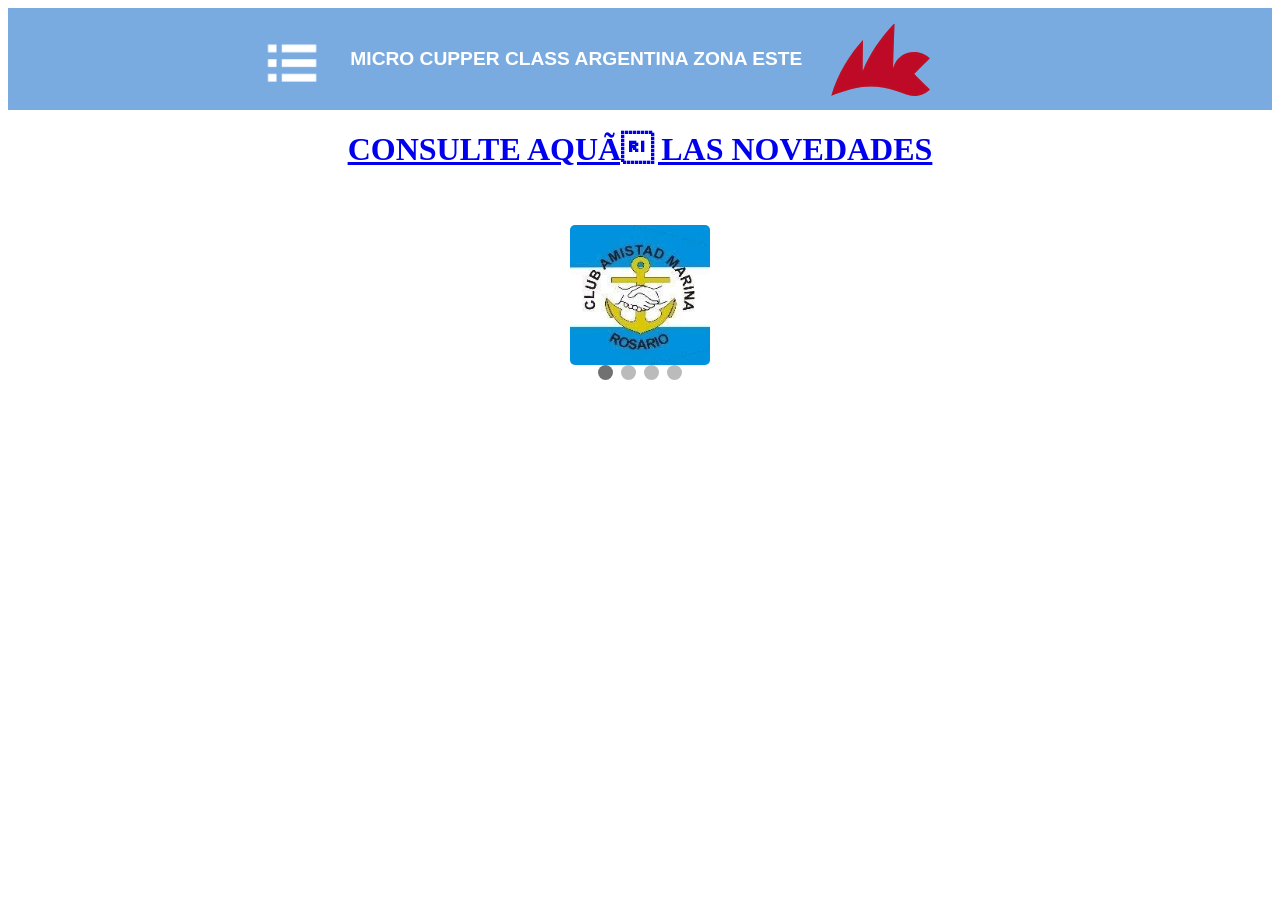
==== index.html @ 09919e34 "Update index.html" ====
<!DOCTYPE html>
<!--  saved from url=(0042)http://intercalza.dynu.net:9088/index1.htm -->
<html><head><meta http-equiv="Content-Type" content="text/html; charset=windows-1252">
<meta name="viewport" content="width=device-width, initial-scale=1">
<script type="text/javascript" src="estilos/carrin.js"></script>
<link rel="shortcut icon" href="imagenes/Logo_Micro_Class.svg">

<script>

/* When the user clicks on the button, 
toggle between hiding and showing the dropdown content */
function myFunction() {
  document.getElementById("myDropdown").classList.toggle("show");
}

// Close the dropdown if the user clicks outside of it
window.onclick = function(event) {
  if (!event.target.matches('.dropbtn')) {
    var dropdowns = document.getElementsByClassName("dropdown-content");
    var i;
    for (i = 0; i < dropdowns.length; i++) {
      var openDropdown = dropdowns[i];
      if (openDropdown.classList.contains('show')) {
        openDropdown.classList.remove('show');
      }
    }
  }
}
</script>

<link rel="stylesheet" href="estilos/EstiloResponsive.css">
<link rel="stylesheet" href="estilos/EstiloSlider.css">
<link rel="stylesheet" href="estilos/EstiloCarri.css">
<link rel="stylesheet" href="estilos/DROPDOWN.CSS">
<link rel="stylesheet" href="estilos/EstiloSliderMuestra.css">
<link rel="shortcut icon" href="http://intercalza.dynu.net:9088/images/favicon.GIF">

</head>

<body style="background-color:#fff;">

<div class="fencabe" style="width:100%; background-color: #79abe1;">
  <table class="barralogo">
    <tbody><tr>

            <td> 
       <div class="dropdown">
         <img src="imagenes/menu.png" style="float:left;" onclick="myFunction()" class="dropbtn">
         <div id="myDropdown" class="dropdown-content">
              <a href="index.html">Inicio</a>
              <a href="novedades.html">Novedades</a>
              <a href="documentos/FlotaZonaEste.pdf">Flota zona Este de Argentina</a>
              <a href="regatas.html">Regatas de la zona Este</a>
           <a href="documentos/Micro-Class-Rules-Vigentes-desde-22-05-23 (Ingles con fotos).pdf">Reglamento de la clase en inglescon fotos</a>
           <a href="documentos/Micro-Class-Rules-Vigentes-desde-22-05-23 (EN REVISIoN).pdf">Reglamento de la clase traducido en revisi&oacute;n sin fotos</a>
           <a href="documentos/Adecuacion-a-Reglamento-Internacional-Actualizacion-Abril-2025.pdf">Adecuacio&acute;n a reglamento internacional</a>
         </div>
       </div>
      </td> 

      <TD style="color:white;font-family: sans-serif; WIDTH: 67%;font-weight: bolder;text-align: center;font-size:larger;">
          MICRO CUPPER CLASS ARGENTINA ZONA ESTE
      </TD>


      <td style="color:white;font-family: sans-serif;FONT-SIZE: 26PX;WIDTH: 25%;">
        <a href="index.html">
          <img class="logo" src="imagenes/Logo_Micro_Class.svg">
        </a>
      </td>
    </tr>
  </tbody></table>
</div>
<!--     es para que en muesart no muestre el carrito vacio por falta de hacetablaproductos       -->
<div id="pij">
</div>

<!--      hasta aca deber¡a esta en todos los encabezados 




<!--      hasta aca deber¡a esta en todos los encabezados       -->


<center>

<a href=novedades.html>
  <h1> CONSULTE AQUÍ LAS NOVEDADES  </h1>
</a>
<div class="slideshow-muesart">
<center>
<div class="slideshow-muesart">

<!--     INICIO DE SLIDER -->


<div class="slideshow-container">
   <div class="mySlides fade" style="display: none;">
    <!-- <div class="numbertext">1 / 8</div> -->
     <a href="https://www.facebook.com/clubamistadmarina/reels/?_rdr"><img class="slideshow-imagen" src="imagenes/CAM.jpg"></a>
   </div>

   <div class="mySlides fade" style="display: none;">
    <!-- <div class="numbertext">2 / 8</div> -->
     <a href="https://cvr.com.ar/"><img class="slideshow-imagen" src="imagenes/cvr.jpg"></a>
   </div>

   <div class="mySlides fade" style="display: none;">
    <!-- <div class="numbertext">3 / 8</div> -->
     <a href="https://ycr.com.ar/"><img class="slideshow-imagen" src="imagenes/ycr.png"></a>
   </div>

   <div class="mySlides fade" style="display: block;">
    <!-- <div class="numbertext">4 / 8</div> -->
     <a href="https://bohn.ar/"><img class="slideshow-imagen" src="imagenes/bohn.webp"></a>
   </div>

</div>
<div style="text-align:center">
  <span class="dot"></span> 
  <span class="dot"></span> 
  <span class="dot active"></span> 
  <span class="dot"></span> 
</div>

<script>
var slideIndex = 0;
showSlides();

function showSlides() {
  var i;
  var slides = document.getElementsByClassName("mySlides");
  var dots = document.getElementsByClassName("dot");
  for (i = 0; i < slides.length; i++) {
    slides[i].style.display = "none";  
  }
  slideIndex++;
  if (slideIndex > slides.length) {slideIndex = 1}    
  for (i = 0; i < dots.length; i++) {
    dots[i].className = dots[i].className.replace(" active", "");
  }
  slides[slideIndex-1].style.display = "block";  
  dots[slideIndex-1].className += " active";
  setTimeout(showSlides, 2000); // Change image every 2 seconds
}
</script>
</div></center>
<!--  FIN SLIDER  -->
<!-- CierraRubroHTM -->

</div></center></body></html>
---- estilos/EstiloResponsive.css ----
/* 
   con # se inicia configuracion de ID
   con . se inicia configuracion de CLASS
*/



.TablaCod{
  border: 1px solid black;
  border-collapse: collapse;
  font-size: 13px;
}

.barralogo { height: 80px; }
.barrah    { height: 40px; }
.barralogo , .barrah {
    background-color: #79abe1; 
    border-collapse: collapse;
    border-style: none;
    margin-left: auto; 
    margin-right: auto;
    width: 60%;
}

.tdartic {
  width:200px;
  cursor: pointer;
}
.itemmenu {color: white; vertical-align: middle;}
.itemlogo {  color: white; display: table-cell;  vertical-align: middle; float:right; height: 50px;padding: 6px 4px;}
.busca {  color: white; display: table-cell;  vertical-align: middle; whdth:'40%';}
/* .logo { width: 250px;} */
.logo {height:100PX;}
a.ltabpro{font-size: 17px;}
a.ltabpro:link {color: black;}
a.ltabpro:visited {color: black;}


.thumb {
       max-height: 90px;
       max-width: max-content;
}
  .tablacarri {
     border-collapse: collapse;
     border: 1px solid black;
     font-Family:myriad,verdana,arial;
     font-size:10pt;
     width: 60%;
     text-align: left;  
  }
.bga{ 
    line-height: 1.6;
    font-family: 'Homervetica-Black', Ubuntu, arial, serif; 
/*    font-weight: lighter; */
    font-size: 17px;
}

.bgaanterior{
    border-radius: 6px;
/*
    background: -webkit-gradient(linear, left top, left bottom, from(#0088cc), to(#66ccff));
    background: -moz-linear-gradient(top, #0088cc, ##66ccff);
*/
    background:#77aad7;
    color: white;
    font-size: 14px;
    padding: 4px;
    font-family: arial, sans-serif;
  }

p8 {
    font-size: 13px;
    color: #FFFFFF;
    background-color: #D80029;
    border-radius: 4px;
    line-height: 2.0em;
    font-weight: 700;
    font-family: arial, sans-serif;
    margin: 0;
    -moz-box-sizing: border-box;
}

p7 {
    font-size: 16px;
    color: #000000;
    font-weight: 700;
    font-family: arial, sans-serif;
    margin: 0;
}
p2 {
    font-size: 16px;
    color: #000000;
    font-weight: 400;
    font-family: arial, sans-serif;
    margin: 0;
}
p3 {    font-size: 15px; color:white;}

p9 {
    font-size: 13px;
    color: #FFFFFF;
    background-color: #79abe1;
    border-radius: 4px;
    line-height: 2.0em;
    font-weight: 700;
    font-family: arial, sans-serif;
    margin: 0;
    -moz-box-sizing: border-box;
}

P11a{
    border-radius: 6px;
    background: #77aad7;
    color: white;
    padding: 4px;
    font-family: arial, sans-serif;
  }

P12a{
    border-radius: 6px;
    background: #77aad7;    
    color: white;
    padding: 4px;
    font-family: arial, sans-serif;
  }
P13a{
    border-radius: 6px;
    background: #77aad7;
    color: white;
    padding: 4px;
    font-family: arial, sans-serif;
  }
P11,P12,P13{
    line-height: 1.6;
    font-family: 'Homervetica-Black', Ubuntu, arial, serif; 
/*    font-weight: lighter; */
    width: 800px;
}


P11{font-size: 17px;
    display: block;
    border-top: 1px solid gray;
    border-bottom: 1px solid grey;
    padding-bottom: 4px;
}
P12{font-size: 15px;
    display: block;
    border-bottom: 1px solid grey;
    padding-bottom: 4px;
}
P13{font-size: 13px;
    display: block;
    border-bottom: 1px solid grey;
    padding-bottom: 4px;
}
#precioProducto {
	    font-family: Arial, sans-serif;
            margin: 20px;	
            font-size: 24px;
            color: green;
        }
#cantidadProducto {
	    font-family: Arial, sans-serif;
            margin: 20px;	
            font-size: 20px;
            color: black;
       	    font-weight: bold;
        }

#cantidadProducto {
	    font-family: Arial, sans-serif;
            margin: 20px;	
            font-size: 20px;
            color: black;
       	    font-weight: bold;
        }

  .slideshow-container {
    position: relative;
    margin-top: 35px; 
    text-align: center;
    align-content: center;
}

  .slideshow-muesart {
    position: relative;
    text-align: center;
    align-content: center;
	display: table-caption
}


/*  para MuesArti.EXE */
 .mySlides {display: none} 
 img {
      vertical-align: middle;
      border-radius: 5px;
  }

video {
    vertical-align: middle;
    horizontal-align: middle;
    border-radius: 5px;
}

#cabecera{
  position: -webkit-sticky;
  position: sticky;
  top: 0;
}

  .contope{
    width: 100%;
/*     background-color:#c6d9ec;  */ 
    background-color:white;
    color:white;
}
.tablaartic {
  border-collapse: collapse;
  border: 1px solid black;
  font-Family:myriad,verdana,arial;
  font-size:10pt;
  text-align: center;  
}

.tablaprod {
  border: 1px solid black;
  border-collapse: collapse;
  border-radius: 10px;
  text-align: center;
  font-family: "Arial", "sans-serif";
}

.tablapij {  border-collapse: collapse;}

  .carri {
  float: left;
}
/*--------- CSS RESPONSIVE  INICIO */

@media only screen and (max-width:1930px) {            /* PARA PC */
#content1 {width: 1000px;}
.dropdown-content {display: none;min-width: 177px; left: 36px;}
.dropdown-content a {padding: 14px 16px;}
.dropdown{height: 80px;}
.dropbtn{height: 60px; margin-top: 16px;}
#ingresa {margin-top: 0px;}
a {font-size: 16px;}
.hide {right: -80px;}
.show {right: 25px; top: 54px; }
#box.show {right: 512px; top:134px;}
#box.hide {right: -110px; top:220px;}
h5{font-size: 30px;    font-family: sans-serif;}
/* td{max-width:30%} */

.slideshow-muesart {width: 800px;}
.slideshow-container {width: 800px;}
  video {height: 480px}
  .pdf {height: 480px}
/*  .mySlides {width: 800px;  margin-top: -35px;} */
/*  .mySlides {width: 800px; } */
  .bga{font-size: 20px;}
P6 { font-size: 24px;color:GREEN; }
P11{ font-size: 20px; }
P12{ font-size: 18px; }
P13{ font-size: 18px; }
#precioProducto {
	    font-family: Arial, sans-serif;
            margin: 20px;	
            font-size: 24px;
            color: green;
       	    font-weight: bold;
        }
#cantidadProducto {
	    font-family: Arial, sans-serif;
            margin: 20px;	
            font-size: 20px;
            color: black;
       	    font-weight: bold;
        }

.tablaartic {font-size:10pt;}

  .tablaprod {
     height:70px;
     width:170px;
     font-size: 15pt;
     display: table-cell;
     padding-top: 20px;
}
  .slideshow-imagen{
   /*   width: 800px; */
   height:300px; 
}
  .tablapij { 
            font-size:16pt;	
            width=800;
   }
  .lg{     height:150px  }
  .lgico{     height:30px  }
  .busca{ width:50%; height:30px  }
  .imgsl    { height: 100%;
              max-height: 310px; 
              border: 0;
  }

}                                                  /* FIN PARA PC */

/*-------------------------------------------------------------*/
@media only screen and (max-width:800px) {  /* phones: horizontal */
* {font-size: 20px;}
a {font-size: 11px;} 
h5{font-size: 15px;    font-family: sans-serif;}
.barralogo , .barrah {width: 100%;}
.logo { width: 179px;}
/*   Contenedor de google maps y datos de contacto */
#content1 {width: 100%; height:600px; font-size: 7pt;} 
iframe{width:50%; height:100%;}

video {height: 200px;}
.pdf {height: 200px;}
.dropbtn{height: 80px;}
.dropdown-content {display: none;min-width: 84px; left: 16px;}
.dropdown-content a {padding: 16px 16px;}
.dropdown{height: 76px;}

.lg{     height:50px  }
.lgico{ height:23px; width:23px;}
.busca{ width:56%; height:30px  }

.show {right: -105px; top: 6px; }

#box.show {right: 420px; top:102px;}

a.ltabpro {font-size: 12px;}
.slideshow-muesart {width: 100%; margin-top: 30px;}
.slideshow-container {width: 100%;}
.mySlides { width: fit-content; }
.imgsl    { height:280px; }
.tablacarri {width: max-content; width: -moz-fit-content; font-size: 9pt;}
P6 { font-size: 24px;color:GREEN; }
P11{ font-size: 14px; width: 400px}}
P12{ font-size: 12px; width: 800px}
P13{ font-size: 12px; width: 800px}
#precioProducto {
	    font-family: Arial, sans-serif;
            margin: 20px;	
            font-size: 24px;
            color: green;
       	    font-weight: bold;
        }
#cantidadProducto {
	    font-family: Arial, sans-serif;
            margin: 20px;	
            font-size: 20px;
            color: black;
       	    font-weight: bold;
        }

.tablaartic {font-size:8pt;}
.bga{font-size: 14px;}
.slideshow-imagen{height:150px;}
.tablaprod {height:40px; width:130px; font-size: 9px; padding-top: 10px; }
#EstadoCompra{ font-size:10pt; }
TEXTAREA { font-size: 10px; }

                            /* FIN phones: horizontal */

/*-------------------------------------------------------------*/
@media only screen and (max-width:451px)    { /* phones: vertical */
.TablaCod{ font-size: 8px;}
.itemlogo { height: 45px;padding: 1px 6px;}
* {
font-size: 12px;
width: auto;
}
a {font-size: 9px;} 
h5{font-size: 12px;    font-family: sans-serif;}
.tdartic {width: 30%; font-size: 10px;}
.barralogo , .barrah {width: 100%;}
/* .logo {height: 35px;} */
.logo { width: 160px;}
.fencabe {height: 96px;}
/*   Contenedor de google maps y datos de contacto */
 #content1 {width: 100%; height:600px; font-size: 7pt;} 
iframe{width:150px; height:400px;}
input{font-size: 7pt;}
.show {right: -105px; top: -10px; }
#box.show {right: 266px; top: 97px;}
#box.hide {right: -101px; top:86px;}
.tdcarri {width:200px}
.tablacarri {width: 450;}

.dropbtn{ 
  height: 44px;  
/*  margin-top: 40px;
  margin-left: 12px;
*/
}
#ingresa {margin-top: 0px; margin-left: 6px;}
#central{margin-top: 15px;}
P3{font-size: 12px;}
  video {height: 380px;}
  .pdf {height: 380px;}
  .slideshow-muesart {width: 100%;}
  .slideshow-container {width: 100%;}
   fit-content;}
  .imgsl { height: auto; max-width: 70%;  }

P6 { font-size: 24px;color:GREEN; }
P8 { font-size: 10px; }
P11{ font-size: 12px; width: 400px}
P12{ font-size: 10px; width: 400px}
#precioProducto {
	    font-family: Arial, sans-serif;
            margin: 10px;	
            font-size: 24px;
            color: green;
       	    font-weight: bold;
        }
#cantidadProducto {
	    font-family: Arial, sans-serif;
            margin: 20px;	
            font-size: 20px;
            color: black;
       	    font-weight: bold;
        }


TEXTAREA {width: 400px;font-size: 10px;}

  .bga{font-size: 12px;}
  .slideshow-imagen{height:140px;}

  .tablaprod { height:40px; width:115px;}
  .tablaartic { font-size: 7pt; }
  .tablapij { font-size:10pt; width=450;}
  .lg{     height:70px  }
  .lgico{ height:23px; width:23px;}
  .busca{ width:30%; height:30px  }
  #EstadoCompra{ font-size:10pt; }
   
  }
}                                         /* fin phones: vertical */
/*-------------------------------------------------------------*/

/*--------- CSS RESPONSIVE FINAL */

---- estilos/EstiloSlider.css ----
/*  inicio slider */
* {box-sizing: border-box;

}

.mySlides {display: none;}
/* img {vertical-align: middle;} */

img {
    vertical-align: middle;
    border-radius: 5px;
  /*  width: stretch; */
}


/* Slideshow container Thumbs*/
.sct {
  max-width: 100px; 
  position: relative;
  margin: auto;
}


/* Caption text */
.text {
  color: #f2f2f2;
  font-size: 15px;
  padding: 8px 12px;
  position: absolute;
  bottom: 8px;
  width: 100%;
  text-align: center;
}

/* Number text (1/3 etc) */
.numbertext {
  color: #f2f2f2;
  font-size: 12px;
  padding: 8px 12px;
  position: absolute;
  top: 0;
}

/* The dots/bullets/indicators */
.dot {
  height: 15px;
  width: 15px;
  margin: 0 2px;
  background-color: #bbb;
  border-radius: 50%;
  display: inline-block;
  transition: background-color 0.6s ease;
}

.active {
  background-color: #717171;
}

/* Fading animation */
.fade {
  -webkit-animation-name: fade;
  -webkit-animation-duration: 1.5s;
  animation-name: fade;
  animation-duration: 1.5s;
}

@-webkit-keyframes fade {
  from {opacity: .4} 
  to {opacity: 1}
}

@keyframes fade {
  from {opacity: .4} 
  to {opacity: 1}
}

/* On smaller screens, decrease text size */
@media only screen and (max-width: 300px) {
  .text {font-size: 11px}
}

/*   fin slider */
---- estilos/EstiloCarri.css ----
<!-- Inicio style carrito -->
TextArea{font-Family:consolas,"courier new",monospace; font-size:9pt; font-color:black}

select {
font-size:9pt;  
width: 200px;
}

.incarri{
   -webkit-box-shadow: 0px 0px 0px; 
   -moz-box-shadow: 0px 0px 0px; 
    box-shadow: 0px 0px 0px; 
    border: 0px transparent;
    background-color:#c6d9ec;
}

/*
input{
 	font-size:10pt; color:black; 
	height:20px;  
	padding: 0px;	
	border: 1px solid black;
	cursor: pointer;
}
*/

#box{
    font-size: 10px;
    line-height: 20px;
    position: fixed;
    z-index: 500;
    border-radius: 10px 10px 10px 10px;
    top: 220px;
}
#tab{
    float: left;
    list-style: none outside none;
    margin: 0;
    padding: 0;
    position: relative;
    z-index: 500;
    border-radius: 10px 10px 10px 10px;
}

#tab li span{
    display: block;
    padding: 0 5px;
    position: relative;
    border-radius: 10px 10px 10px 10px;
}

#links{
    width: 80px;
    padding: 0px;
    float: left;
/*    border-left: 1px solid #B4B8BB; */
    border-radius: 5px 5px 5px 5px;
}

.show, .hide, .block, .none{
    /* we specify the transition length for hiding and showing */
    transition: margin-right .4s ease-in;
    -webkit-transition: margin-right .4s ease-in;
    border-radius: 5px 5px 5px 5px;
}
#arrow, .bt{
    cursor: pointer;
}


#ventana-flotante{
    width: 290px; 
    float: left;
    z-index: 9000;
    transition: background .3s linear;
    border-radius: 10px 10px 10px 10px;
    background: #306196;
}

#arrow, .ventana-flotante{
    cursor: pointer;
}
B1{
 	font-size:8pt; 
}
/* fin style carrito */


---- estilos/DROPDOWN.CSS ----
.dropbtn {
/*  background-color: #3498DB; */
  color: white;
/*  padding: 16px; */
  font-size: 16px;
  border: none;
  cursor: pointer;
}

.dropbtn:hover, .dropbtn:focus {
/*  background-color: #2980B9; */
  background-color: #C9DFEE;
}

.dropdown {
  position: relative;
  display: inline-block;
}

.dropdown-content {
/*  display: none; */
  position: absolute;
  background-color: #f1f1f1;
/*  min-width: 160px; */
  overflow: auto;
  box-shadow: 0px 8px 16px 0px rgba(0,0,0,0.2);
  font-family: sans-serif;
  z-index: 1;
}

.dropdown-content a {
  color: black;
/*  padding: 12px 16px; */
  text-decoration: none;
  display: block;
}

.dropdown a:hover {background-color: #ddd;}

.show {display: block;}

---- estilos/EstiloSliderMuestra.css ----
/* Next & previous buttons */
.prev, .next {
  cursor: pointer;
  position: absolute;
  top: 50%;
  width: auto;
  padding: 16px;
  margin-top: -22px;
  color: #306196;
  font-weight: bold;
  font-size: 18px;
  transition: 0.6s ease;
  border-radius: 0 3px 3px 0;
  user-select: none;
}

/* Position the "next button" to the right */
.next {
  right: 0;
  border-radius: 3px 0 0 3px;
}
/* Position the "prev button" to the right */
.prev {
  left: 0;
  border-radius: 3px 0 0 3px;
}


/* On hover, add a black background color with a little bit see-through */
.prev:hover, .next:hover {
  background-color: rgba(0,0,0,0.8);
}

/* The dots/bullets/indicators */
.dot {
  cursor: pointer;
  height: 15px;
  width: 15px;
  margin: 0 2px;
  background-color: #bbb;
  border-radius: 50%;
  display: inline-block;
  transition: background-color 0.6s ease;
}

.active, .dot:hover {
  background-color: #717171;
}

/* Fading animation */
.fade {
  -webkit-animation-name: fade;
  -webkit-animation-duration: 1.5s;
  animation-name: fade;
  animation-duration: 1.5s;
}

@-webkit-keyframes fade {
  from {opacity: .4} 
  to {opacity: 1}
}

@keyframes fade {
  from {opacity: .4} 
  to {opacity: 1}
}

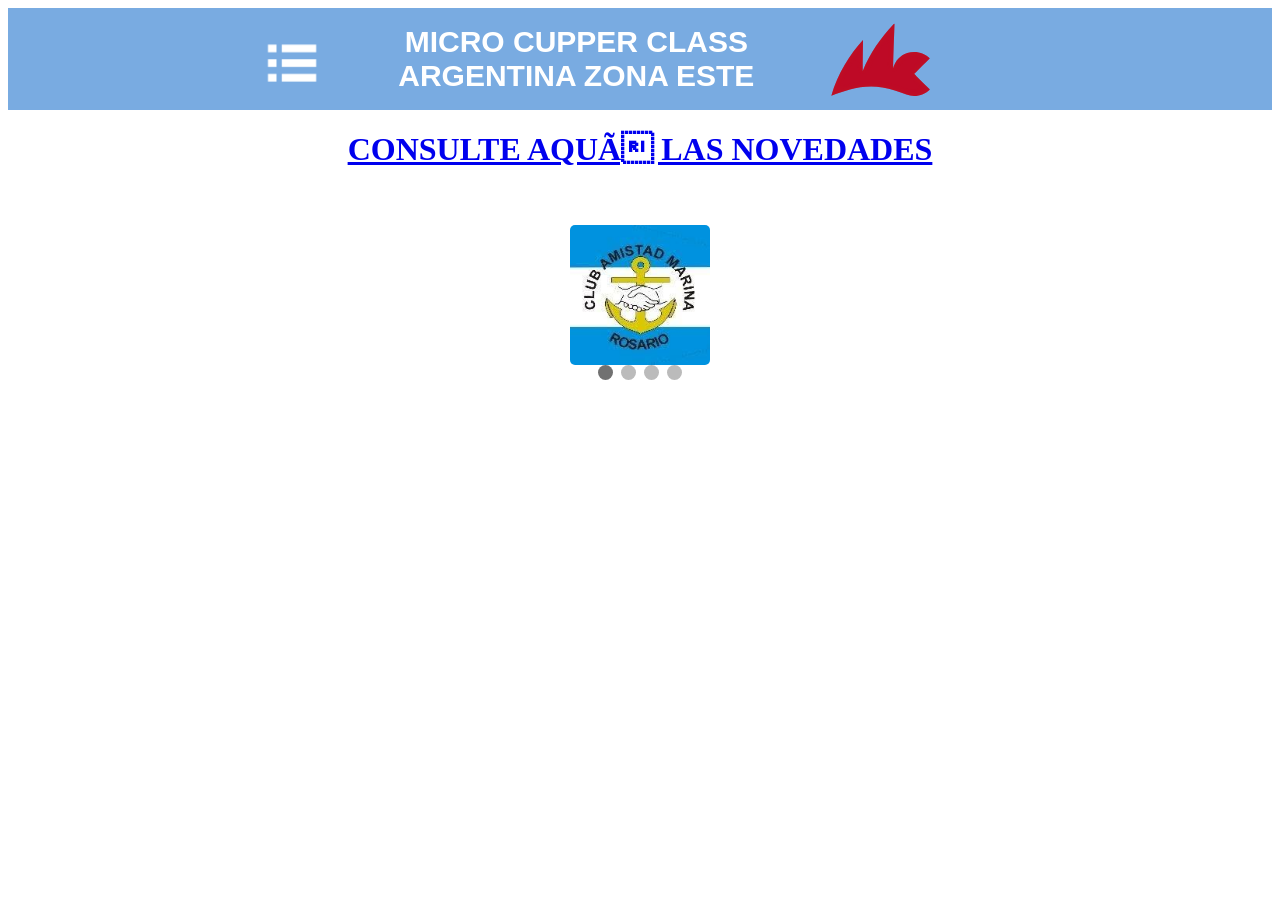
==== commit a42aca14: "Update index.html" ====
--- a/index.html
+++ b/index.html
@@ -58,7 +58,7 @@
        </div>
       </td> 
 
-      <TD style="color:white;font-family: sans-serif; WIDTH: 67%;font-weight: bolder;text-align: center;font-size:larger;">
+      <TD style="color:white;font-family: sans-serif; WIDTH: 67%;font-weight: bolder;text-align: center;font-size:30px;">
           MICRO CUPPER CLASS ARGENTINA ZONA ESTE
       </TD>
 
--- a/estilos/EstiloResponsive.css
+++ b/estilos/EstiloResponsive.css
@@ -374,9 +374,15 @@
 * {
 font-size: 12px;
 width: auto;
+/*  */width: stretch;
 }
 a {font-size: 9px;} 
-h5{font-size: 12px;    font-family: sans-serif;}
+	h5 {
+        font-size: 12px;
+        font-family: sans-serif;
+        width: max-content;
+        display: grid;
+    }
 .tdartic {width: 30%; font-size: 10px;}
 .barralogo , .barrah {width: 100%;}
 /* .logo {height: 35px;} */
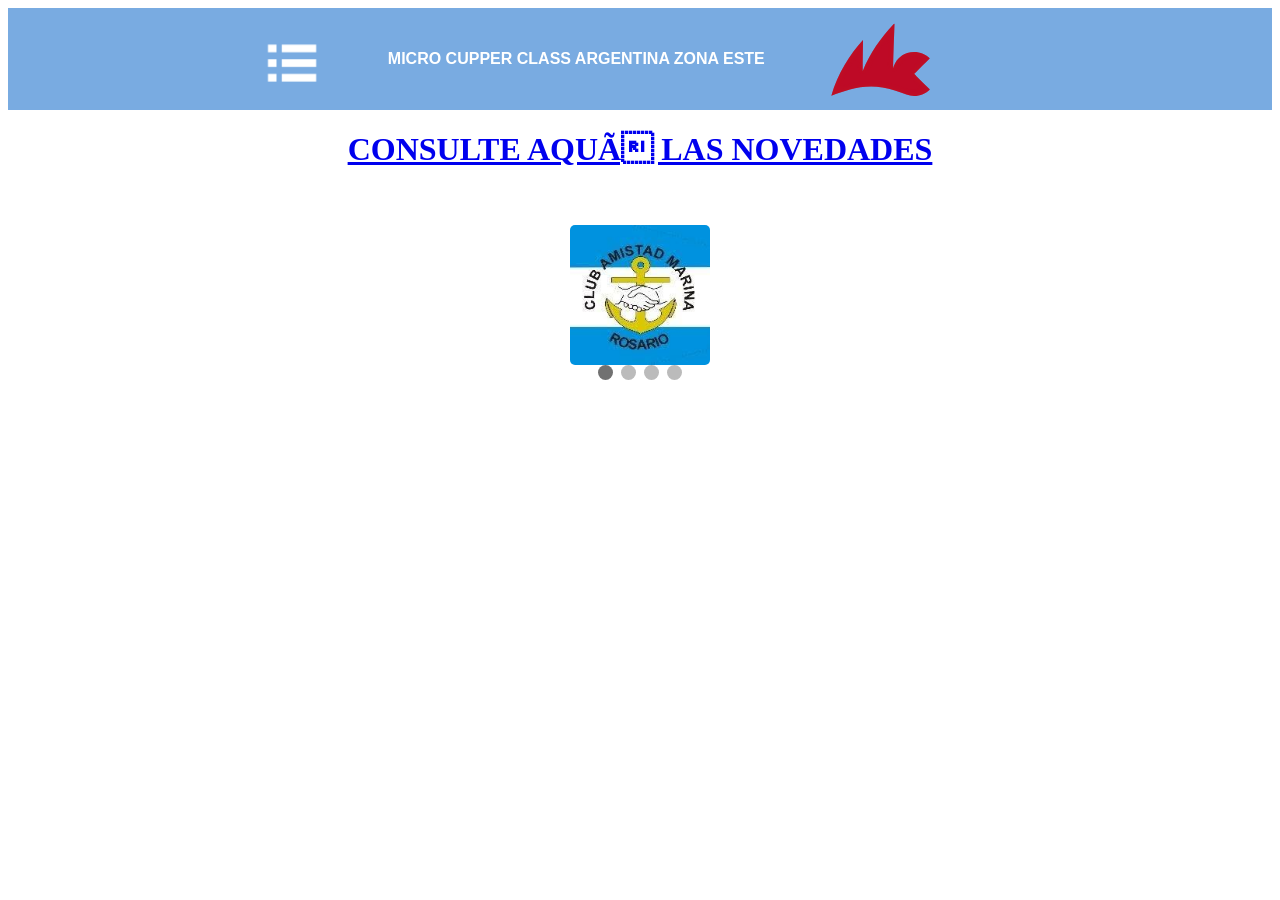
==== commit 12d43367: "Update index.html" ====
--- a/index.html
+++ b/index.html
@@ -58,7 +58,7 @@
        </div>
       </td> 
 
-      <TD style="color:white;font-family: sans-serif; WIDTH: 67%;font-weight: bolder;text-align: center;font-size:30px;">
+      <TD id='titulo' style="color:white;font-family: sans-serif; WIDTH: 67%;font-weight: bolder;text-align: center;">
           MICRO CUPPER CLASS ARGENTINA ZONA ESTE
       </TD>
 
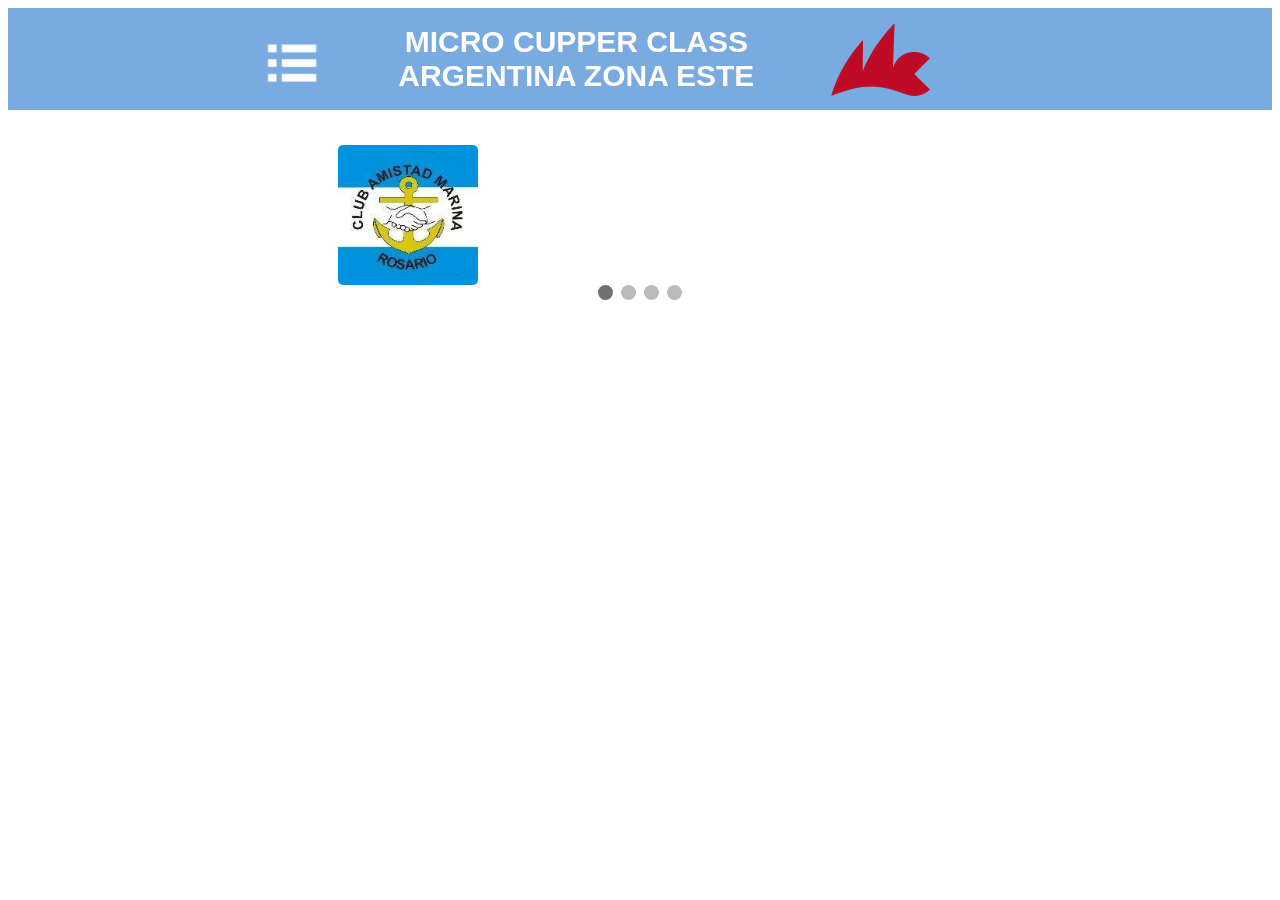
==== commit e045d318: "Update index.html" ====
--- a/index.html
+++ b/index.html
@@ -78,11 +78,6 @@
 <!--      hasta aca deber¡a esta en todos los encabezados 
 
 
-
-
-<!--      hasta aca deber¡a esta en todos los encabezados       -->
-
-
 <center>
 
 <a href=novedades.html>
--- a/estilos/EstiloResponsive.css
+++ b/estilos/EstiloResponsive.css
@@ -241,6 +241,7 @@
 
 @media only screen and (max-width:1930px) {            /* PARA PC */
 #content1 {width: 1000px;}
+#titulo{font-size: 30px;    font-family: sans-serif;}
 .dropdown-content {display: none;min-width: 177px; left: 36px;}
 .dropdown-content a {padding: 14px 16px;}
 .dropdown{height: 80px;}
@@ -312,6 +313,7 @@
 * {font-size: 20px;}
 a {font-size: 11px;} 
 h5{font-size: 15px;    font-family: sans-serif;}
+#titulo{font-size: 20px;    font-family: sans-serif;}
 .barralogo , .barrah {width: 100%;}
 .logo { width: 179px;}
 /*   Contenedor de google maps y datos de contacto */
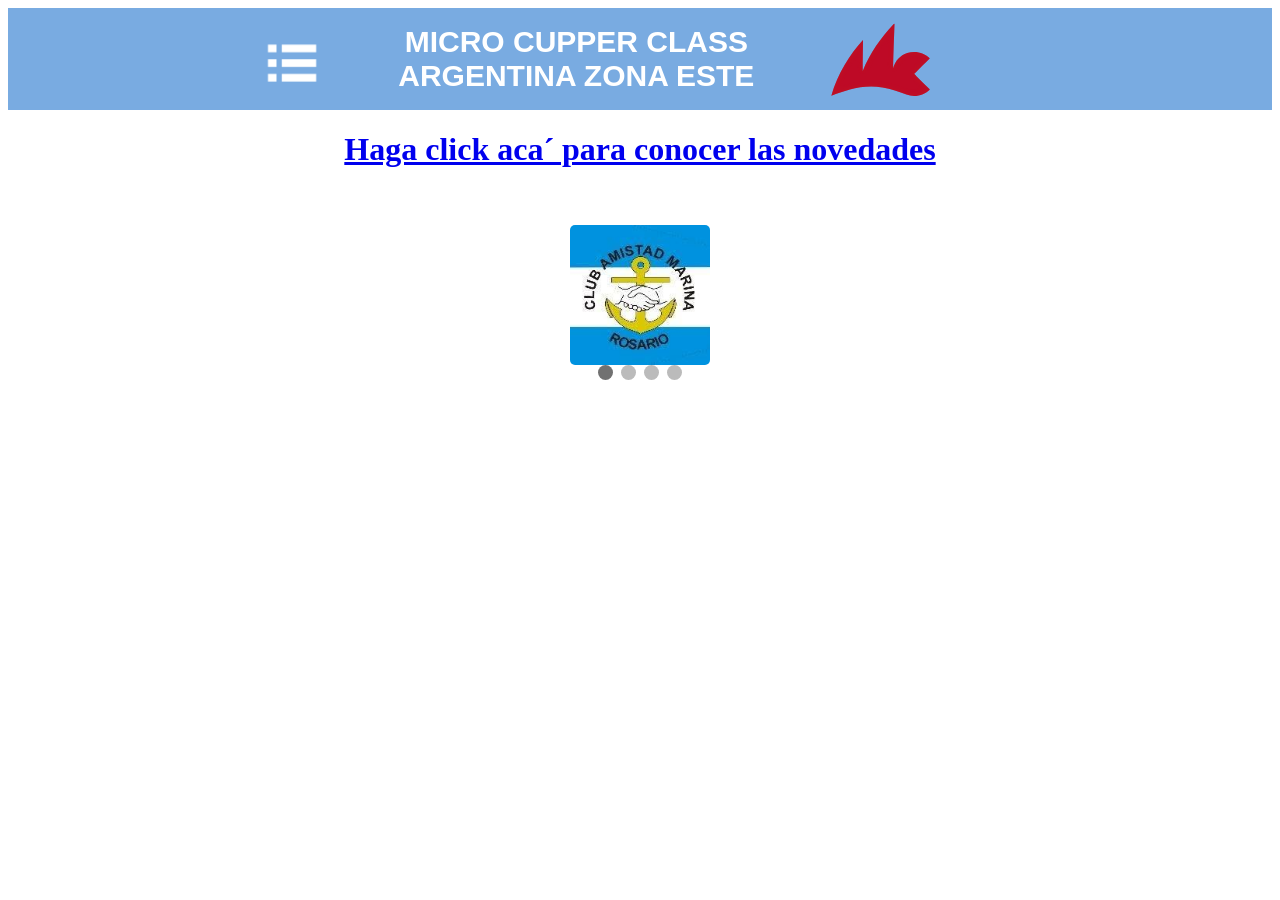
==== commit a5270aef: "Rename index1.html to index.html" ====
--- a/index.html
+++ b/index.html
@@ -33,7 +33,7 @@
 <link rel="stylesheet" href="estilos/EstiloCarri.css">
 <link rel="stylesheet" href="estilos/DROPDOWN.CSS">
 <link rel="stylesheet" href="estilos/EstiloSliderMuestra.css">
-<link rel="shortcut icon" href="http://intercalza.dynu.net:9088/images/favicon.GIF">
+<link rel="shortcut icon" href="imagenes/Logo_Micro_Class.svg">
 
 </head>
 
@@ -58,13 +58,17 @@
        </div>
       </td> 
 
+
+
       <TD id='titulo' style="color:white;font-family: sans-serif; WIDTH: 67%;font-weight: bolder;text-align: center;">
+
+
+
           MICRO CUPPER CLASS ARGENTINA ZONA ESTE
       </TD>
 
-
       <td style="color:white;font-family: sans-serif;FONT-SIZE: 26PX;WIDTH: 25%;">
-        <a href="index.html">
+        <a href="index.htm">
           <img class="logo" src="imagenes/Logo_Micro_Class.svg">
         </a>
       </td>
@@ -74,14 +78,13 @@
 <!--     es para que en muesart no muestre el carrito vacio por falta de hacetablaproductos       -->
 <div id="pij">
 </div>
-
-<!--      hasta aca deber¡a esta en todos los encabezados 
+<!--      hasta aca deber¡a esta en todos los encabezados       -->
 
 
 <center>
 
 <a href=novedades.html>
-  <h1> CONSULTE AQUÍ LAS NOVEDADES  </h1>
+  <h1> Haga click aca&acute; para conocer las novedades </h1>
 </a>
 <div class="slideshow-muesart">
 <center>
@@ -145,3 +148,4 @@
 <!-- CierraRubroHTM -->
 
 </div></center></body></html>
+
--- a/estilos/EstiloResponsive.css
+++ b/estilos/EstiloResponsive.css
@@ -313,7 +313,7 @@
 * {font-size: 20px;}
 a {font-size: 11px;} 
 h5{font-size: 15px;    font-family: sans-serif;}
-#titulo{font-size: 20px;    font-family: sans-serif;}
+#titulo{font-size: 15px;    font-family: sans-serif;}
 .barralogo , .barrah {width: 100%;}
 .logo { width: 179px;}
 /*   Contenedor de google maps y datos de contacto */
@@ -390,6 +390,7 @@
 /* .logo {height: 35px;} */
 .logo { width: 160px;}
 .fencabe {height: 96px;}
+#titulo{font-size: 15px;    font-family: sans-serif;}
 /*   Contenedor de google maps y datos de contacto */
  #content1 {width: 100%; height:600px; font-size: 7pt;} 
 iframe{width:150px; height:400px;}
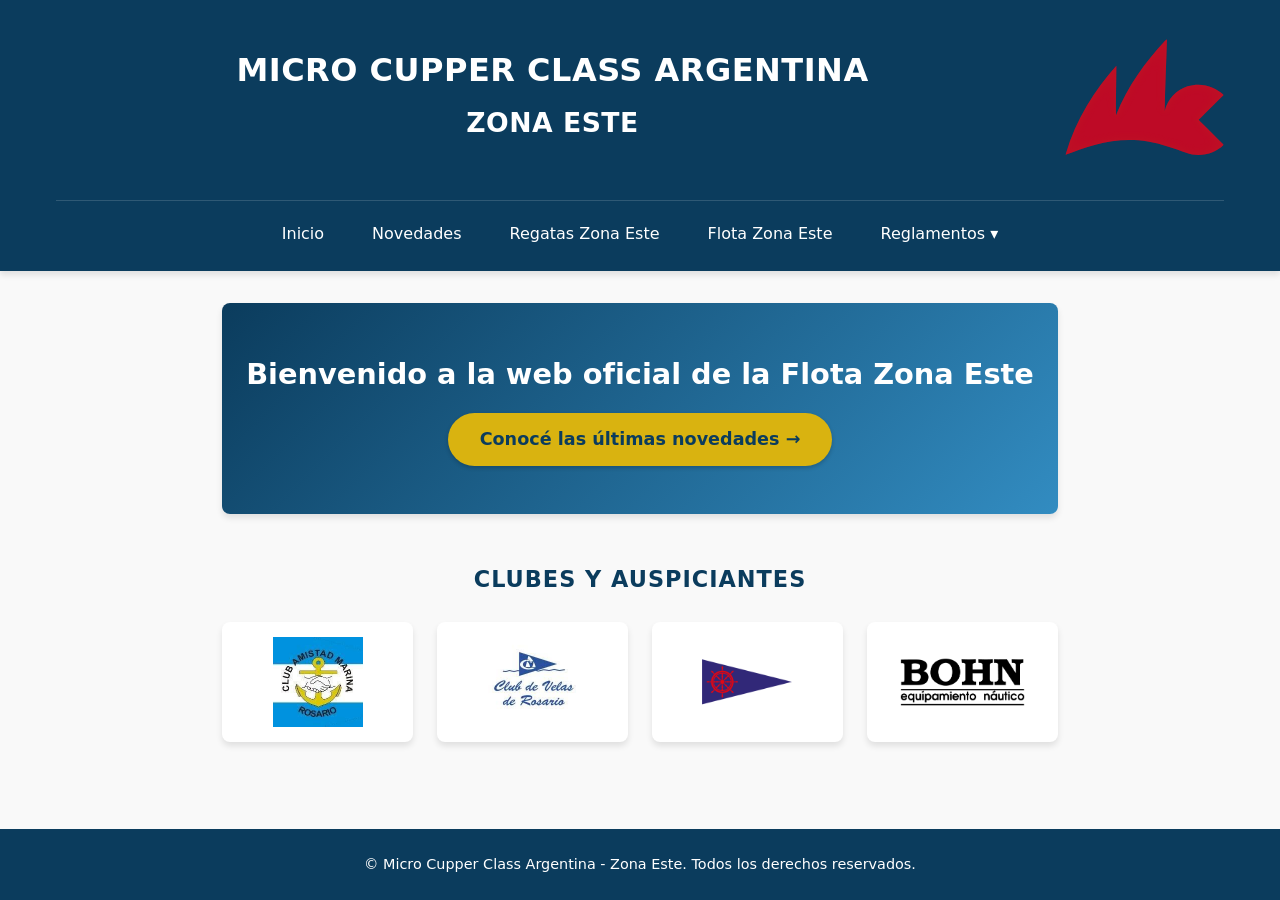
==== commit 625c2638: "Add files via upload" ====
--- a/index.html
+++ b/index.html
@@ -1,151 +1,391 @@
 <!DOCTYPE html>
-<!--  saved from url=(0042)http://intercalza.dynu.net:9088/index1.htm -->
-<html><head><meta http-equiv="Content-Type" content="text/html; charset=windows-1252">
-<meta name="viewport" content="width=device-width, initial-scale=1">
-<script type="text/javascript" src="estilos/carrin.js"></script>
-<link rel="shortcut icon" href="imagenes/Logo_Micro_Class.svg">
-
-<script>
-
-/* When the user clicks on the button, 
-toggle between hiding and showing the dropdown content */
-function myFunction() {
-  document.getElementById("myDropdown").classList.toggle("show");
-}
-
-// Close the dropdown if the user clicks outside of it
-window.onclick = function(event) {
-  if (!event.target.matches('.dropbtn')) {
-    var dropdowns = document.getElementsByClassName("dropdown-content");
-    var i;
-    for (i = 0; i < dropdowns.length; i++) {
-      var openDropdown = dropdowns[i];
-      if (openDropdown.classList.contains('show')) {
-        openDropdown.classList.remove('show');
-      }
-    }
-  }
-}
-</script>
-
-<link rel="stylesheet" href="estilos/EstiloResponsive.css">
-<link rel="stylesheet" href="estilos/EstiloSlider.css">
-<link rel="stylesheet" href="estilos/EstiloCarri.css">
-<link rel="stylesheet" href="estilos/DROPDOWN.CSS">
-<link rel="stylesheet" href="estilos/EstiloSliderMuestra.css">
-<link rel="shortcut icon" href="imagenes/Logo_Micro_Class.svg">
-
+<html lang="es"><head>
+  <meta charset="UTF-8">
+  <meta name="viewport" content="width=device-width, initial-scale=1.0">
+  <meta name="description" content="Sitio oficial de la Clase Micro Cupper Argentina - Flota Zona Este. Información sobre regatas, reglamentos y novedades.">
+  <title>Micro Cupper Class Argentina | Zona Este</title>
+  
+  <!-- Favicon corregido -->
+  <link rel="icon" type="image/svg+xml" href="imagenes/Logo_Micro_Class.svg">
+
+  <style>
+    /* ==========================================================================
+       1. VARIABLES Y ESTILOS GENERALES
+       ========================================================================== */
+    :root {
+      --primary-color: #0b3c5d;   /* Azul naval */
+      --secondary-color: #328cc1; /* Azul claro */
+      --accent-color: #d9b310;    /* Dorado/Amarillo vela */
+      --text-color: #1d2731;      /* Gris oscuro para lectura */
+      --bg-color: #f9f9f9;        /* Blanco suave */
+      --white: #ffffff;
+      --shadow: 0 4px 6px rgba(0, 0, 0, 0.1);
+      --font-family: 'Segoe UI', system-ui, -apple-system, sans-serif;
+    }
+
+    * {
+      box-sizing: border-box;
+      margin: 0;
+      padding: 0;
+    }
+
+    body {
+      font-family: var(--font-family);
+      background-color: var(--bg-color);
+      color: var(--text-color);
+      line-height: 1.6;
+      display: flex;
+      flex-direction: column;
+      min-height: 100vh;
+    }
+
+    a {
+      text-decoration: none;
+      color: inherit;
+    }
+
+    /* ==========================================================================
+       2. CABECERA Y NAVEGACIÓN (HEADER)
+       ========================================================================== */
+    .header {
+      background-color: var(--primary-color);
+      color: var(--white);
+      box-shadow: var(--shadow);
+      position: sticky;
+      top: 0;
+      z-index: 1000;
+    }
+
+    .header-container {
+      max-width: 1200px;
+      margin: 0 auto;
+      padding: 1rem;
+      display: flex;
+      align-items: center;
+      justify-content: space-between;
+      flex-wrap: wrap;
+      gap: 1rem;
+    }
+
+    .brand-title {
+      font-size: 2.25rem
+      font-weight: 700;
+      letter-spacing: 0.5px;
+      text-align: center;
+      flex: 1;
+    }
+
+    .logo-link img {
+      height: 160px;
+      width: auto;
+      display: block;
+      transition: transform 0.2s ease;
+    }
+
+    .logo-link img:hover {
+      transform: scale(1.05);
+    }
+
+    /* Menú Principal */
+    .navbar {
+      width: 100%;
+    }
+
+    .nav-menu {
+      list-style: none;
+      display: flex;
+      justify-content: center;
+      align-items: center;
+      gap: 1.5rem;
+      flex-wrap: wrap;
+      border-top: 1px solid rgba(255, 255, 255, 0.15);
+      padding-top: 0.75rem;
+      margin-top: 0.5rem;
+    }
+
+    .nav-item {
+      position: relative;
+    }
+
+    .nav-link {
+      color: var(--white);
+      font-weight: 500;
+      padding: 0.5rem 0.75rem;
+      border-radius: 4px;
+      transition: background-color 0.2s ease;
+      display: block;
+    }
+
+    .nav-link:hover {
+      background-color: rgba(255, 255, 255, 0.15);
+    }
+
+    /* Submenú desplegable con CSS puro */
+    .dropdown {
+      position: relative;
+    }
+
+    .dropdown-menu {
+      display: none;
+      position: absolute;
+      top: 100%;
+      left: 0;
+      background-color: var(--white);
+      color: var(--text-color);
+      box-shadow: var(--shadow);
+      border-radius: 4px;
+      min-width: 280px;
+      list-style: none;
+      padding: 0.5rem 0;
+      z-index: 100;
+    }
+
+    .dropdown-menu a {
+      display: block;
+      padding: 0.6rem 1rem;
+      font-size: 0.9rem;
+      color: var(--text-color);
+      transition: background-color 0.2s;
+    }
+
+    .dropdown-menu a:hover {
+      background-color: #f0f4f8;
+      color: var(--primary-color);
+    }
+
+    /* Mostrar submenú en Hover */
+    .dropdown:hover .dropdown-menu {
+      display: block;
+    }
+
+    /* ==========================================================================
+       3. CONTENIDO PRINCIPAL (MAIN & CTA)
+       ========================================================================== */
+    .main-content {
+      max-width: 1200px;
+      margin: 2rem auto;
+      padding: 0 1rem;
+      flex: 1;
+    }
+
+    /* Hero / Llamado a la Acción */
+    .hero-banner {
+      background: linear-gradient(135deg, var(--primary-color), var(--secondary-color));
+      color: var(--white);
+      padding: 3rem 1.5rem;
+      border-radius: 8px;
+      text-align: center;
+      box-shadow: var(--shadow);
+      margin-bottom: 3rem;
+    }
+
+    .hero-banner h1 {
+      font-size: 1.8rem;
+      margin-bottom: 1rem;
+    }
+
+    .btn-cta {
+      display: inline-block;
+      background-color: var(--accent-color);
+      color: var(--primary-color);
+      font-weight: 700;
+      font-size: 1.1rem;
+      padding: 0.8rem 2rem;
+      border-radius: 50px;
+      box-shadow: 0 2px 4px rgba(0,0,0,0.2);
+      transition: all 0.3s ease;
+    }
+
+    .btn-cta:hover {
+      background-color: #f1c40f;
+      transform: translateY(-2px);
+      box-shadow: 0 4px 8px rgba(0,0,0,0.3);
+    }
+
+    /* Sección de Clubes y Sponsors */
+    .sponsors-section {
+      text-align: center;
+    }
+
+    .sponsors-section h2 {
+      font-size: 1.4rem;
+      color: var(--primary-color);
+      margin-bottom: 1.5rem;
+      text-transform: uppercase;
+      letter-spacing: 1px;
+    }
+
+    .sponsors-grid {
+      display: grid;
+      grid-template-columns: repeat(auto-fit, minmax(160px, 1fr));
+      gap: 1.5rem;
+      align-items: center;
+      justify-items: center;
+    }
+
+    .sponsor-card {
+      background: var(--white);
+      padding: 1rem;
+      border-radius: 8px;
+      box-shadow: var(--shadow);
+      width: 100%;
+      height: 120px;
+      display: flex;
+      align-items: center;
+      justify-content: center;
+      transition: transform 0.2s ease, box-shadow 0.2s ease;
+    }
+
+    .sponsor-card:hover {
+      transform: translateY(-3px);
+      box-shadow: 0 6px 12px rgba(0,0,0,0.15);
+    }
+
+    .sponsor-card img {
+      max-width: 100%;
+      max-height: 90px;
+      object-fit: contain;
+    }
+
+    /* ==========================================================================
+       4. PIE DE PÁGINA (FOOTER)
+       ========================================================================== */
+    .footer {
+      background-color: var(--primary-color);
+      color: var(--white);
+      text-align: center;
+      padding: 1.5rem;
+      margin-top: auto;
+      font-size: 0.9rem;
+    }
+
+    /* ==========================================================================
+       5. ADAPTABILIDAD (RESPONSIVE)
+       ========================================================================== */
+    @media (max-width: 768px) {
+      .header-container {
+        flex-direction: column;
+        text-align: center;
+      }
+
+      .nav-menu {
+        flex-direction: column;
+        gap: 0.5rem;
+      }
+
+      .dropdown-menu {
+        position: static;
+        box-shadow: none;
+        background-color: rgba(255, 255, 255, 0.05);
+        border-radius: 4px;
+      }
+
+      .dropdown-menu a {
+        color: var(--white);
+        text-align: center;
+      }
+
+      .hero-banner h1 {
+        font-size: 1.4rem;
+      }
+
+      .sponsors-grid {
+        grid-template-columns: repeat(2, 1fr);
+      }
+    }
+  </style>
 </head>
-
-<body style="background-color:#fff;">
-
-<div class="fencabe" style="width:100%; background-color: #79abe1;">
-  <table class="barralogo">
-    <tbody><tr>
-
-            <td> 
-       <div class="dropdown">
-         <img src="imagenes/menu.png" style="float:left;" onclick="myFunction()" class="dropbtn">
-         <div id="myDropdown" class="dropdown-content">
-              <a href="index.html">Inicio</a>
-              <a href="novedades.html">Novedades</a>
-              <a href="documentos/FlotaZonaEste.pdf">Flota zona Este de Argentina</a>
-              <a href="regatas.html">Regatas de la zona Este</a>
-           <a href="documentos/Micro-Class-Rules-Vigentes-desde-22-05-23 (Ingles con fotos).pdf">Reglamento de la clase en inglescon fotos</a>
-           <a href="documentos/Micro-Class-Rules-Vigentes-desde-22-05-23 (EN REVISIoN).pdf">Reglamento de la clase traducido en revisi&oacute;n sin fotos</a>
-           <a href="documentos/Adecuacion-a-Reglamento-Internacional-Actualizacion-Abril-2025.pdf">Adecuacio&acute;n a reglamento internacional</a>
-         </div>
-       </div>
-      </td> 
-
-
-
-      <TD id='titulo' style="color:white;font-family: sans-serif; WIDTH: 67%;font-weight: bolder;text-align: center;">
-
-
-
-          MICRO CUPPER CLASS ARGENTINA ZONA ESTE
-      </TD>
-
-      <td style="color:white;font-family: sans-serif;FONT-SIZE: 26PX;WIDTH: 25%;">
-        <a href="index.htm">
-          <img class="logo" src="imagenes/Logo_Micro_Class.svg">
+<body>
+
+  <!-- CABECERA DE NAVEGACIÓN -->
+  <header class="header">
+    <div class="header-container">
+      
+      <!-- Título Principal -->
+      <h1 class="brand-title">MICRO CUPPER CLASS ARGENTINA<br><small>ZONA ESTE</small></h1>
+
+      <!-- Logo Oficial -->
+      <a href="index.html" class="logo-link" title="Inicio">
+        <img src="imagenes/Logo_Micro_Class.svg" alt="Logo Micro Class Argentina">
+      </a>
+
+      <!-- Menú de Navegación -->
+      <nav class="navbar" aria-label="Navegación principal">
+        <ul class="nav-menu">
+          <li class="nav-item"><a href="index.html" class="nav-link">Inicio</a></li>
+          <li class="nav-item"><a href="novedades.html" class="nav-link">Novedades</a></li>
+          <li class="nav-item"><a href="regatas.html" class="nav-link">Regatas Zona Este</a></li>
+          <li class="nav-item"><a href="documentos/FlotaZonaEste.pdf" class="nav-link" target="_blank">Flota Zona Este</a></li>
+          
+          <!-- Menú Desplegable de Reglamentos -->
+          <li class="nav-item dropdown">
+            <a href="#" class="nav-link">Reglamentos ▾</a>
+            <ul class="dropdown-menu">
+              <li>
+                <a href="documentos/micro-class-rules-ingles.pdf" target="_blank">
+                  Reglamento de la clase (Inglés)
+                </a>
+              </li>
+              <li>
+                <a href="documentos/micro-class-rules-traduccion.pdf" target="_blank">
+                  Reglamento traducido (En revisión)
+                </a>
+              </li>
+              <li>
+                <a href="documentos/adecuacion-reglamento-abril-2025.pdf" target="_blank">
+                  Adecuación Reglamento Int. (Abril 2025)
+                </a>
+              </li>
+            </ul>
+          </li>
+        </ul>
+      </nav>
+
+    </div>
+  </header>
+
+  <!-- CONTENIDO PRINCIPAL -->
+  <main class="main-content">
+
+    <!-- Llamado a la acción (Banner Novedades) -->
+    <section class="hero-banner">
+      <h1>Bienvenido a la web oficial de la Flota Zona Este</h1>
+      <a href="novedades.html" class="btn-cta">
+        Conocé las últimas novedades →
+      </a>
+    </section>
+
+    <!-- Sección de Clubes y Patrocinadores -->
+    <section class="sponsors-section">
+      <h2>Clubes y Auspiciantes</h2>
+      <div class="sponsors-grid">
+        
+        <a href="https://www.facebook.com/clubamistadmarina/reels/?_rdr" target="_blank" class="sponsor-card" rel="noopener">
+          <img src="imagenes/CAM.jpg" alt="Club Amistad Marina">
         </a>
-      </td>
-    </tr>
-  </tbody></table>
-</div>
-<!--     es para que en muesart no muestre el carrito vacio por falta de hacetablaproductos       -->
-<div id="pij">
-</div>
-<!--      hasta aca deber¡a esta en todos los encabezados       -->
-
-
-<center>
-
-<a href=novedades.html>
-  <h1> Haga click aca&acute; para conocer las novedades </h1>
-</a>
-<div class="slideshow-muesart">
-<center>
-<div class="slideshow-muesart">
-
-<!--     INICIO DE SLIDER -->
-
-
-<div class="slideshow-container">
-   <div class="mySlides fade" style="display: none;">
-    <!-- <div class="numbertext">1 / 8</div> -->
-     <a href="https://www.facebook.com/clubamistadmarina/reels/?_rdr"><img class="slideshow-imagen" src="imagenes/CAM.jpg"></a>
-   </div>
-
-   <div class="mySlides fade" style="display: none;">
-    <!-- <div class="numbertext">2 / 8</div> -->
-     <a href="https://cvr.com.ar/"><img class="slideshow-imagen" src="imagenes/cvr.jpg"></a>
-   </div>
-
-   <div class="mySlides fade" style="display: none;">
-    <!-- <div class="numbertext">3 / 8</div> -->
-     <a href="https://ycr.com.ar/"><img class="slideshow-imagen" src="imagenes/ycr.png"></a>
-   </div>
-
-   <div class="mySlides fade" style="display: block;">
-    <!-- <div class="numbertext">4 / 8</div> -->
-     <a href="https://bohn.ar/"><img class="slideshow-imagen" src="imagenes/bohn.webp"></a>
-   </div>
-
-</div>
-<div style="text-align:center">
-  <span class="dot"></span> 
-  <span class="dot"></span> 
-  <span class="dot active"></span> 
-  <span class="dot"></span> 
-</div>
-
-<script>
-var slideIndex = 0;
-showSlides();
-
-function showSlides() {
-  var i;
-  var slides = document.getElementsByClassName("mySlides");
-  var dots = document.getElementsByClassName("dot");
-  for (i = 0; i < slides.length; i++) {
-    slides[i].style.display = "none";  
-  }
-  slideIndex++;
-  if (slideIndex > slides.length) {slideIndex = 1}    
-  for (i = 0; i < dots.length; i++) {
-    dots[i].className = dots[i].className.replace(" active", "");
-  }
-  slides[slideIndex-1].style.display = "block";  
-  dots[slideIndex-1].className += " active";
-  setTimeout(showSlides, 2000); // Change image every 2 seconds
-}
-</script>
-</div></center>
-<!--  FIN SLIDER  -->
-<!-- CierraRubroHTM -->
-
-</div></center></body></html>
-
+
+        <a href="https://cvr.com.ar/" target="_blank" class="sponsor-card" rel="noopener">
+          <img src="imagenes/cvr.jpg" alt="Club de Velas Rosario">
+        </a>
+
+        <a href="https://ycr.com.ar/" target="_blank" class="sponsor-card" rel="noopener">
+          <img src="imagenes/ycr.png" alt="Yacht Club Rosario">
+        </a>
+
+        <a href="https://bohn.ar/" target="_blank" class="sponsor-card" rel="noopener">
+          <img src="imagenes/bohn.webp" alt="Bohn Velas">
+        </a>
+
+      </div>
+    </section>
+
+  </main>
+
+  <!-- PIE DE PÁGINA -->
+  <footer class="footer">
+    <p>© Micro Cupper Class Argentina - Zona Este. Todos los derechos reservados.</p>
+  </footer>
+
+
+
+</body></html>
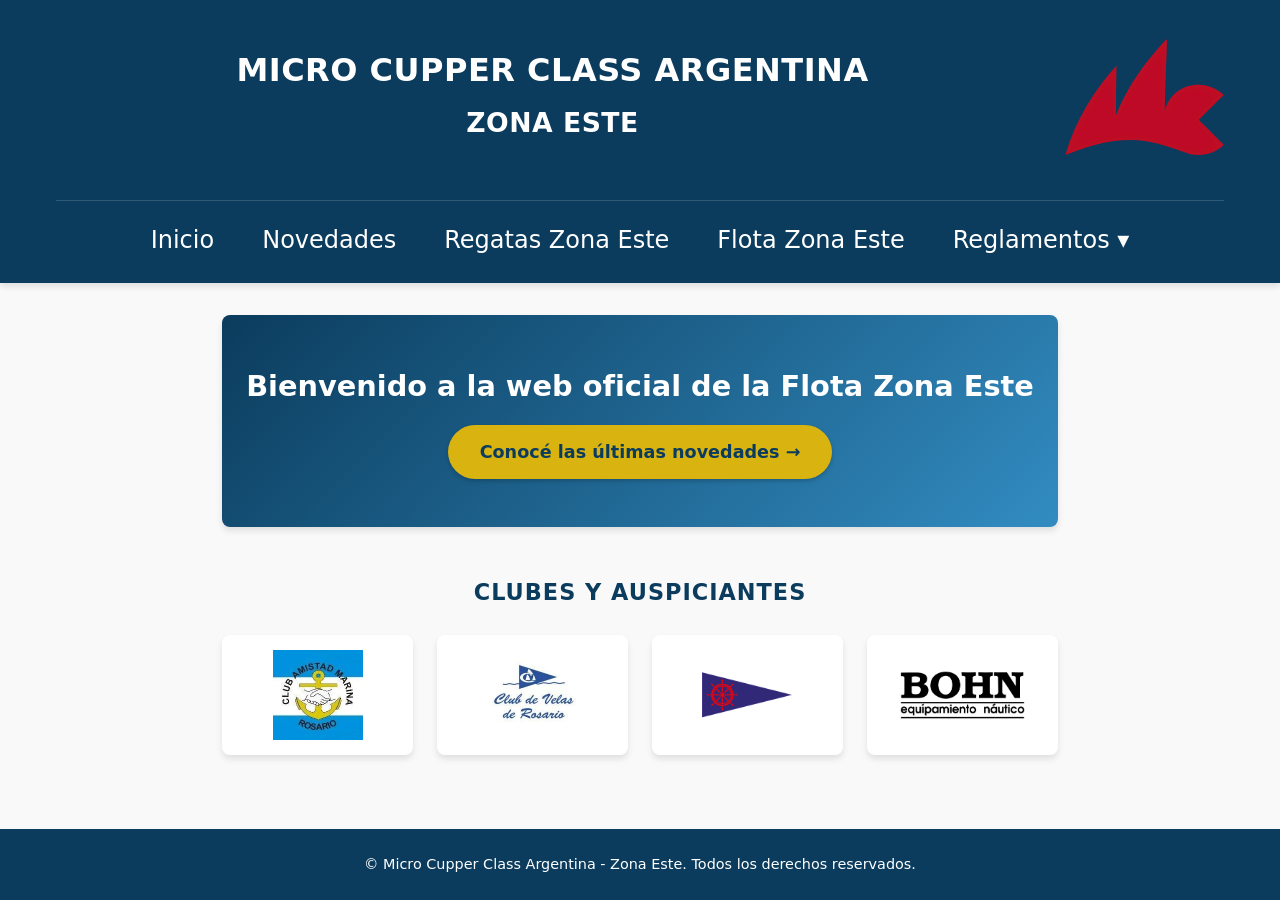
==== commit 0ec1b6e1: "Update index.html" ====
--- a/index.html
+++ b/index.html
@@ -114,6 +114,7 @@
       border-radius: 4px;
       transition: background-color 0.2s ease;
       display: block;
+      font-size: x-large;
     }
 
     .nav-link:hover {
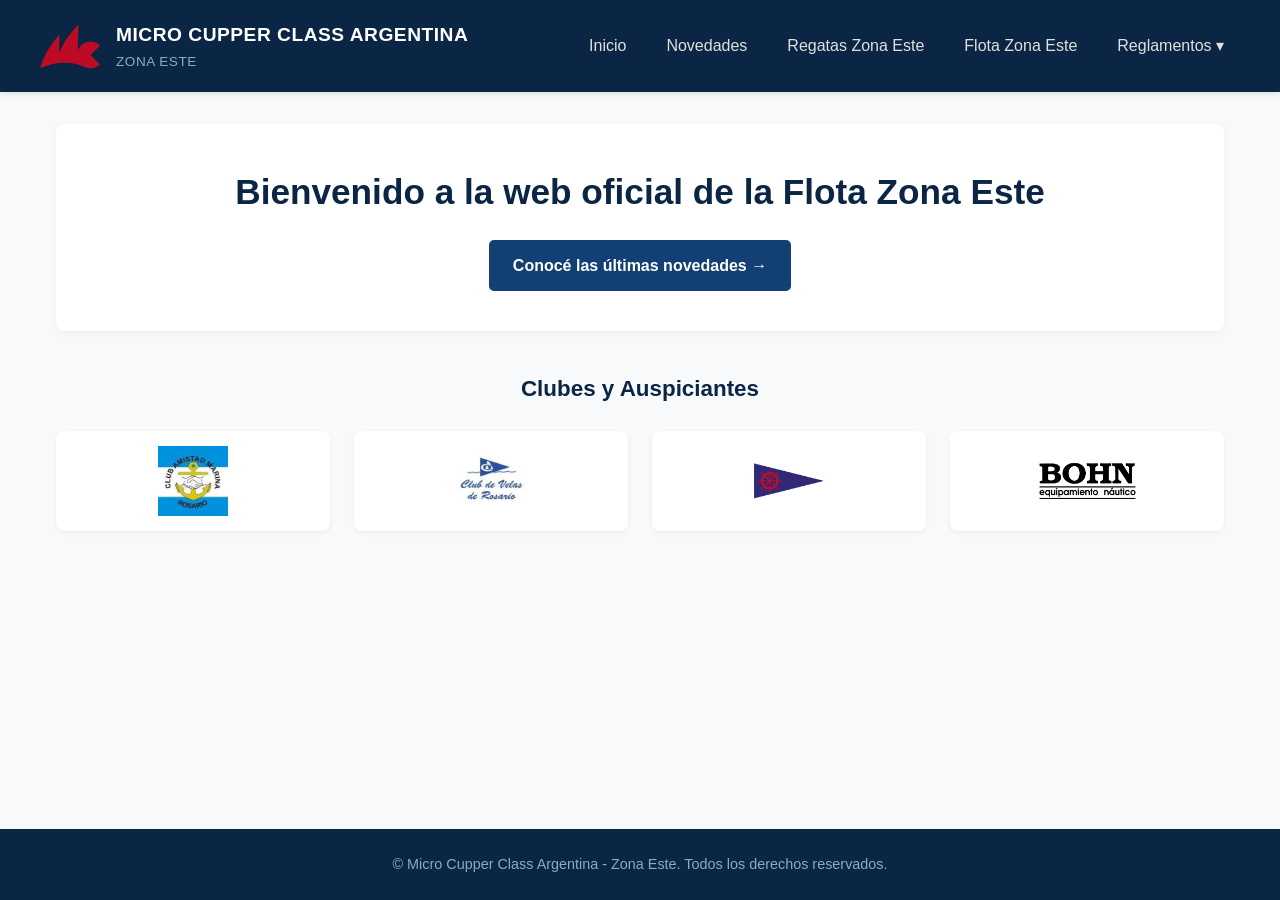
==== commit fc203afb: "Update and rename index.html.mal to index.html" ====
--- a/index.html
+++ b/index.html
@@ -1,28 +1,18 @@
+
 <!DOCTYPE html>
-<html lang="es"><head>
+<html lang="es">
+<head>
   <meta charset="UTF-8">
+  <!-- OBLIGATORIO PARA CELULARES Y TABLETS -->
   <meta name="viewport" content="width=device-width, initial-scale=1.0">
-  <meta name="description" content="Sitio oficial de la Clase Micro Cupper Argentina - Flota Zona Este. Información sobre regatas, reglamentos y novedades.">
-  <title>Micro Cupper Class Argentina | Zona Este</title>
+  <title>Micro Cupper Class Argentina - Zona Este</title>
   
-  <!-- Favicon corregido -->
-  <link rel="icon" type="image/svg+xml" href="imagenes/Logo_Micro_Class.svg">
+  <link rel="icon" href="imagenes/Logo_Micro_Class.svg" type="image/svg+xml">
 
   <style>
-    /* ==========================================================================
-       1. VARIABLES Y ESTILOS GENERALES
-       ========================================================================== */
-    :root {
-      --primary-color: #0b3c5d;   /* Azul naval */
-      --secondary-color: #328cc1; /* Azul claro */
-      --accent-color: #d9b310;    /* Dorado/Amarillo vela */
-      --text-color: #1d2731;      /* Gris oscuro para lectura */
-      --bg-color: #f9f9f9;        /* Blanco suave */
-      --white: #ffffff;
-      --shadow: 0 4px 6px rgba(0, 0, 0, 0.1);
-      --font-family: 'Segoe UI', system-ui, -apple-system, sans-serif;
-    }
-
+    /* ==============================================
+       1. ESTILOS GENERALES Y RESET
+       ============================================== */
     * {
       box-sizing: border-box;
       margin: 0;
@@ -30,13 +20,19 @@
     }
 
     body {
-      font-family: var(--font-family);
-      background-color: var(--bg-color);
-      color: var(--text-color);
+      font-family: Arial, Helvetica, sans-serif;
       line-height: 1.6;
+      color: #333;
+      background-color: #f8f9fa;
       display: flex;
       flex-direction: column;
       min-height: 100vh;
+    }
+
+    img {
+      max-width: 100%;
+      height: auto;
+      display: block;
     }
 
     a {
@@ -44,283 +40,278 @@
       color: inherit;
     }
 
-    /* ==========================================================================
-       2. CABECERA Y NAVEGACIÓN (HEADER)
-       ========================================================================== */
-    .header {
-      background-color: var(--primary-color);
-      color: var(--white);
-      box-shadow: var(--shadow);
-      position: sticky;
-      top: 0;
-      z-index: 1000;
+    /* ==============================================
+       2. HEADER / ENCABEZADO
+       ============================================== */
+    header {
+      background-color: #0b2545;
+      color: #ffffff;
+      padding: 1rem;
+      box-shadow: 0 2px 5px rgba(0,0,0,0.1);
     }
 
     .header-container {
       max-width: 1200px;
       margin: 0 auto;
-      padding: 1rem;
-      display: flex;
+      display: flex;
+      flex-direction: column;
       align-items: center;
-      justify-content: space-between;
-      flex-wrap: wrap;
       gap: 1rem;
     }
 
-    .brand-title {
-      font-size: 2.25rem
+    .brand {
+      display: flex;
+      align-items: center;
+      gap: 1rem;
+      text-align: center;
+    }
+
+    .brand img {
+      width: 60px;
+      height: auto;
+    }
+
+    .brand h1 {
+      font-size: 1.2rem;
       font-weight: 700;
       letter-spacing: 0.5px;
-      text-align: center;
-      flex: 1;
-    }
-
-    .logo-link img {
-      height: 160px;
-      width: auto;
-      display: block;
-      transition: transform 0.2s ease;
-    }
-
-    .logo-link img:hover {
-      transform: scale(1.05);
-    }
-
-    /* Menú Principal */
-    .navbar {
+    }
+
+    .brand h1 small {
+      display: block;
+      font-size: 0.85rem;
+      color: #8da9c4;
+      font-weight: 400;
+    }
+
+    /* Botón Hamburguesa (Móviles) */
+    .menu-toggle {
+      display: block;
+      background: none;
+      border: 1px solid #8da9c4;
+      color: #fff;
+      font-size: 1.5rem;
+      padding: 0.3rem 0.8rem;
+      border-radius: 4px;
+      cursor: pointer;
+    }
+
+    /* Navegación */
+    nav {
       width: 100%;
-    }
-
-    .nav-menu {
+      display: none; /* Oculto por defecto en móviles */
+    }
+
+    nav.active {
+      display: block; /* Muestra el menú al tocar el botón hamburguesa */
+    }
+
+    nav ul {
       list-style: none;
       display: flex;
-      justify-content: center;
-      align-items: center;
-      gap: 1.5rem;
-      flex-wrap: wrap;
-      border-top: 1px solid rgba(255, 255, 255, 0.15);
-      padding-top: 0.75rem;
-      margin-top: 0.5rem;
-    }
-
-    .nav-item {
-      position: relative;
-    }
-
-    .nav-link {
-      color: var(--white);
-      font-weight: 500;
-      padding: 0.5rem 0.75rem;
+      flex-direction: column;
+      gap: 0.5rem;
+      width: 100%;
+    }
+
+    nav a {
+      display: block;
+      padding: 0.75rem 1rem;
+      color: #e0e1dd;
       border-radius: 4px;
-      transition: background-color 0.2s ease;
-      display: block;
-      font-size: x-large;
-    }
-
-    .nav-link:hover {
-      background-color: rgba(255, 255, 255, 0.15);
-    }
-
-    /* Submenú desplegable con CSS puro */
+      transition: background-color 0.2s;
+    }
+
+    nav a:hover {
+      background-color: #134074;
+      color: #fff;
+    }
+
+    /* Menú Desplegable (Dropdown) */
     .dropdown {
       position: relative;
     }
 
     .dropdown-menu {
       display: none;
-      position: absolute;
-      top: 100%;
-      left: 0;
-      background-color: var(--white);
-      color: var(--text-color);
-      box-shadow: var(--shadow);
+      background-color: #134074;
       border-radius: 4px;
-      min-width: 280px;
-      list-style: none;
-      padding: 0.5rem 0;
-      z-index: 100;
-    }
-
-    .dropdown-menu a {
-      display: block;
-      padding: 0.6rem 1rem;
-      font-size: 0.9rem;
-      color: var(--text-color);
-      transition: background-color 0.2s;
-    }
-
-    .dropdown-menu a:hover {
-      background-color: #f0f4f8;
-      color: var(--primary-color);
-    }
-
-    /* Mostrar submenú en Hover */
-    .dropdown:hover .dropdown-menu {
-      display: block;
-    }
-
-    /* ==========================================================================
-       3. CONTENIDO PRINCIPAL (MAIN & CTA)
-       ========================================================================== */
-    .main-content {
+      padding-left: 1rem;
+    }
+
+    .dropdown:hover .dropdown-menu,
+    .dropdown:focus-within .dropdown-menu {
+      display: block;
+    }
+
+    /* ==============================================
+       3. CONTENIDO PRINCIPAL (MAIN)
+       ============================================== */
+    main {
+      flex: 1;
       max-width: 1200px;
-      margin: 2rem auto;
-      padding: 0 1rem;
-      flex: 1;
-    }
-
-    /* Hero / Llamado a la Acción */
-    .hero-banner {
-      background: linear-gradient(135deg, var(--primary-color), var(--secondary-color));
-      color: var(--white);
-      padding: 3rem 1.5rem;
+      width: 100%;
+      margin: 0 auto;
+      padding: 2rem 1rem;
+      display: flex;
+      flex-direction: column;
+      gap: 2.5rem;
+    }
+
+    .hero-section {
+      background-color: #ffffff;
+      padding: 2.5rem 1.5rem;
       border-radius: 8px;
       text-align: center;
-      box-shadow: var(--shadow);
-      margin-bottom: 3rem;
-    }
-
-    .hero-banner h1 {
-      font-size: 1.8rem;
-      margin-bottom: 1rem;
+      box-shadow: 0 2px 8px rgba(0,0,0,0.05);
+    }
+
+    .hero-section h1 {
+      font-size: 1.6rem;
+      color: #0b2545;
+      margin-bottom: 1.2rem;
     }
 
     .btn-cta {
       display: inline-block;
-      background-color: var(--accent-color);
-      color: var(--primary-color);
-      font-weight: 700;
-      font-size: 1.1rem;
-      padding: 0.8rem 2rem;
-      border-radius: 50px;
-      box-shadow: 0 2px 4px rgba(0,0,0,0.2);
-      transition: all 0.3s ease;
+      background-color: #134074;
+      color: #ffffff;
+      padding: 0.8rem 1.5rem;
+      border-radius: 5px;
+      font-weight: bold;
+      transition: background-color 0.2s;
     }
 
     .btn-cta:hover {
-      background-color: #f1c40f;
-      transform: translateY(-2px);
-      box-shadow: 0 4px 8px rgba(0,0,0,0.3);
-    }
-
-    /* Sección de Clubes y Sponsors */
+      background-color: #0b2545;
+    }
+
+    /* Sección de Auspiciantes / Clubes */
     .sponsors-section {
       text-align: center;
     }
 
     .sponsors-section h2 {
       font-size: 1.4rem;
-      color: var(--primary-color);
+      color: #0b2545;
       margin-bottom: 1.5rem;
-      text-transform: uppercase;
-      letter-spacing: 1px;
     }
 
     .sponsors-grid {
       display: grid;
-      grid-template-columns: repeat(auto-fit, minmax(160px, 1fr));
+      grid-template-columns: repeat(auto-fit, minmax(130px, 1fr));
       gap: 1.5rem;
       align-items: center;
       justify-items: center;
     }
 
-    .sponsor-card {
-      background: var(--white);
-      padding: 1rem;
-      border-radius: 8px;
-      box-shadow: var(--shadow);
-      width: 100%;
-      height: 120px;
+    .sponsors-grid a {
       display: flex;
       align-items: center;
       justify-content: center;
-      transition: transform 0.2s ease, box-shadow 0.2s ease;
-    }
-
-    .sponsor-card:hover {
+      padding: 1rem;
+      background: #fff;
+      border-radius: 8px;
+      width: 100%;
+      height: 100px;
+      box-shadow: 0 2px 5px rgba(0,0,0,0.05);
+      transition: transform 0.2s;
+    }
+
+    .sponsors-grid a:hover {
       transform: translateY(-3px);
-      box-shadow: 0 6px 12px rgba(0,0,0,0.15);
-    }
-
-    .sponsor-card img {
-      max-width: 100%;
-      max-height: 90px;
+    }
+
+    .sponsors-grid img {
+      max-height: 70px;
       object-fit: contain;
     }
 
-    /* ==========================================================================
-       4. PIE DE PÁGINA (FOOTER)
-       ========================================================================== */
-    .footer {
-      background-color: var(--primary-color);
-      color: var(--white);
+    /* ==============================================
+       4. FOOTER / PIE DE PÁGINA
+       ============================================== */
+    footer {
+      background-color: #0b2545;
+      color: #8da9c4;
       text-align: center;
-      padding: 1.5rem;
+      padding: 1.5rem 1rem;
+      font-size: 0.9rem;
       margin-top: auto;
-      font-size: 0.9rem;
-    }
-
-    /* ==========================================================================
-       5. ADAPTABILIDAD (RESPONSIVE)
-       ========================================================================== */
-    @media (max-width: 768px) {
+    }
+
+    /* ==============================================
+       5. MEDIA QUERIES (TABLETS Y PANTALLAS GRANDES)
+       ============================================== */
+    
+    /* Tablets en adelante (>= 768px) */
+    @media (min-width: 768px) {
+      .menu-toggle {
+        display: none; /* Ocultar botón hamburguesa */
+      }
+
       .header-container {
-        flex-direction: column;
-        text-align: center;
-      }
-
-      .nav-menu {
-        flex-direction: column;
+        flex-direction: row;
+        justify-content: space-between;
+      }
+
+      .brand {
+        text-align: left;
+      }
+
+      nav {
+        display: block !important;
+        width: auto;
+      }
+
+      nav ul {
+        flex-direction: row;
+        align-items: center;
         gap: 0.5rem;
       }
 
       .dropdown-menu {
-        position: static;
-        box-shadow: none;
-        background-color: rgba(255, 255, 255, 0.05);
-        border-radius: 4px;
-      }
-
-      .dropdown-menu a {
-        color: var(--white);
-        text-align: center;
-      }
-
-      .hero-banner h1 {
-        font-size: 1.4rem;
+        position: absolute;
+        top: 100%;
+        left: 0;
+        min-width: 260px;
+        box-shadow: 0 4px 6px rgba(0,0,0,0.15);
+        padding-left: 0;
+        z-index: 1000;
+      }
+
+      .hero-section h1 {
+        font-size: 2.2rem;
       }
 
       .sponsors-grid {
-        grid-template-columns: repeat(2, 1fr);
+        grid-template-columns: repeat(4, 1fr);
       }
     }
   </style>
 </head>
 <body>
 
-  <!-- CABECERA DE NAVEGACIÓN -->
-  <header class="header">
+  <header>
     <div class="header-container">
-      
-      <!-- Título Principal -->
-      <h1 class="brand-title">MICRO CUPPER CLASS ARGENTINA<br><small>ZONA ESTE</small></h1>
-
-      <!-- Logo Oficial -->
-      <a href="index.html" class="logo-link" title="Inicio">
-        <img src="imagenes/Logo_Micro_Class.svg" alt="Logo Micro Class Argentina">
-      </a>
-
-      <!-- Menú de Navegación -->
-      <nav class="navbar" aria-label="Navegación principal">
-        <ul class="nav-menu">
-          <li class="nav-item"><a href="index.html" class="nav-link">Inicio</a></li>
-          <li class="nav-item"><a href="novedades.html" class="nav-link">Novedades</a></li>
-          <li class="nav-item"><a href="regatas.html" class="nav-link">Regatas Zona Este</a></li>
-          <li class="nav-item"><a href="documentos/FlotaZonaEste.pdf" class="nav-link" target="_blank">Flota Zona Este</a></li>
+      <div class="brand">
+        <a href="index.html" title="Inicio">
+          <img src="imagenes/Logo_Micro_Class.svg" alt="Logo Micro Class Argentina">
+        </a>
+        <h1>MICRO CUPPER CLASS ARGENTINA<br><small>ZONA ESTE</small></h1>
+      </div>
+
+      <!-- Botón de menú para celulares -->
+      <button class="menu-toggle" aria-label="Abrir menú" onclick="toggleMenu()">☰</button>
+
+      <nav id="main-nav" aria-label="Navegación principal">
+        <ul>
+          <li><a href="index.html">Inicio</a></li>
+          <li><a href="novedades.html">Novedades</a></li>
+          <li><a href="regatas.html">Regatas Zona Este</a></li>
+          <li><a href="documentos/FlotaZonaEste.pdf" target="_blank">Flota Zona Este</a></li>
           
-          <!-- Menú Desplegable de Reglamentos -->
-          <li class="nav-item dropdown">
-            <a href="#" class="nav-link">Reglamentos ▾</a>
+          <li class="dropdown">
+            <a href="#">Reglamentos ▾</a>
             <ul class="dropdown-menu">
               <li>
                 <a href="documentos/micro-class-rules-ingles.pdf" target="_blank">
@@ -341,52 +332,47 @@
           </li>
         </ul>
       </nav>
-
     </div>
   </header>
 
-  <!-- CONTENIDO PRINCIPAL -->
-  <main class="main-content">
-
-    <!-- Llamado a la acción (Banner Novedades) -->
-    <section class="hero-banner">
+  <main>
+    <section class="hero-section">
       <h1>Bienvenido a la web oficial de la Flota Zona Este</h1>
-      <a href="novedades.html" class="btn-cta">
-        Conocé las últimas novedades →
-      </a>
+      <a href="novedades.html" class="btn-cta">Conocé las últimas novedades →</a>
     </section>
 
-    <!-- Sección de Clubes y Patrocinadores -->
     <section class="sponsors-section">
       <h2>Clubes y Auspiciantes</h2>
       <div class="sponsors-grid">
-        
-        <a href="https://www.facebook.com/clubamistadmarina/reels/?_rdr" target="_blank" class="sponsor-card" rel="noopener">
+        <a href="https://www.facebook.com/clubamistadmarina/reels/?_rdr" rel="noopener" target="_blank">
           <img src="imagenes/CAM.jpg" alt="Club Amistad Marina">
         </a>
 
-        <a href="https://cvr.com.ar/" target="_blank" class="sponsor-card" rel="noopener">
+        <a href="https://cvr.com.ar/" rel="noopener" target="_blank">
           <img src="imagenes/cvr.jpg" alt="Club de Velas Rosario">
         </a>
 
-        <a href="https://ycr.com.ar/" target="_blank" class="sponsor-card" rel="noopener">
+        <a href="https://ycr.com.ar/" rel="noopener" target="_blank">
           <img src="imagenes/ycr.png" alt="Yacht Club Rosario">
         </a>
 
-        <a href="https://bohn.ar/" target="_blank" class="sponsor-card" rel="noopener">
+        <a href="https://bohn.ar/" rel="noopener" target="_blank">
           <img src="imagenes/bohn.webp" alt="Bohn Velas">
         </a>
-
       </div>
     </section>
-
   </main>
 
-  <!-- PIE DE PÁGINA -->
-  <footer class="footer">
+  <footer>
     <p>© Micro Cupper Class Argentina - Zona Este. Todos los derechos reservados.</p>
   </footer>
 
-
-
-</body></html>
+  <script>
+    function toggleMenu() {
+      const nav = document.getElementById('main-nav');
+      nav.classList.toggle('active');
+    }
+  </script>
+
+</body>
+</html>
